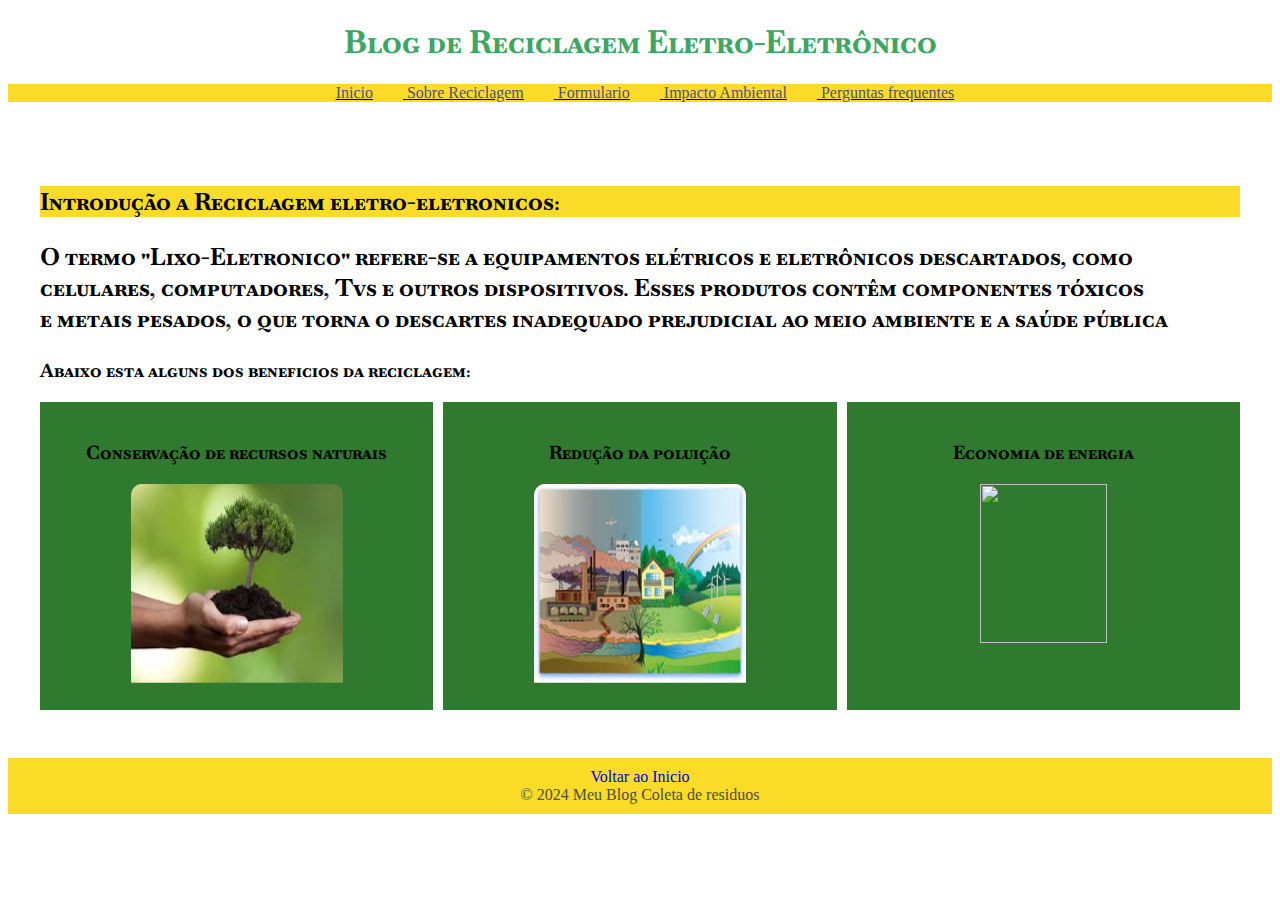
==== index.html @ 9ed2b01f "blog reciclagem" ====
<!DOCTYPE html>
<html lang="pt-br">

<head>
    <meta charset="UTF-8">
    <meta name="viewport" content="width=device-width, initial-scale=1.0">
    <link rel="stylesheet" href="./CSS/style.css">
    <link rel="preconnect" href="https://fonts.googleapis.com">
    <link rel="preconnect" href="https://fonts.gstatic.com" crossorigin>
    <link href="https://fonts.googleapis.com/css2?family=Baskervville+SC&family=Wittgenstein:ital,wght@0,400..900;1,400..900&display=swap" rel="stylesheet">
    <title>Blog Reciclagem</title>
</head>

<body>
    <header id="Inicio">
        <center>
            <h1>Blog de Reciclagem Eletro-Eletrônico </h1>
        </center>

    </header>
    <nav>
        <ul>
            <li><a href="http://127.0.0.1:5500/index.html">Inicio</a></li>
            <li><a href="http://127.0.0.1:5500/SobreReciclagem.html">Sobre Reciclagem</a></li>
            <li><a href="http://127.0.0.1:5500/FormularioEletroeletronico.html">Formulario</a></li>
            <li><a href="http://127.0.0.1:5500/ImpactoAmbiental.html">Impacto Ambiental</a></li>
            <li><a href="http://127.0.0.1:5500/Perguntas.html">Perguntas frequentes</a></li>
        
        </ul>
    </nav>

    

    <main class="escrita">
        <section class="grid-section">
            <h2> <div style="background-color: #FADC28;"> Introdução a Reciclagem eletro-eletronicos: <br> </div>
                <p>O termo "Lixo-Eletronico" refere-se a equipamentos elétricos e eletrônicos descartados, como <br>
                    celulares, computadores, Tvs e outros dispositivos. Esses produtos contêm componentes tóxicos <br>
                    e metais pesados, o que torna o descartes inadequado prejudicial ao meio ambiente e a saúde pública <br> </p>
            </h2>
             <h3>Abaixo esta alguns dos beneficios da reciclagem:</h3> 
            <div class="container">
                <div style="background-color: #2f7a2f;" class="item">
                    <h3> Conservação de recursos naturais </h3>
                   <a href="https://periodicos.ufmg.br/index.php/caderleste/article/view/13160"> <img src="[data-uri]" class="img-hover"/> </a>
                </div>
    
                <div style="background-color: #2f7a2f;" class="item">
                    <h3> Redução da poluição</h3>
                   <a href="https://www.alice.cnptia.embrapa.br/alice/handle/doc/1101773"> <img src="[data-uri]"class="img-hover"/></a>
                </div>
    
                <div style="background-color: #2f7a2f;" class="item">
                    <h3>Economia de energia</h3>
                   <a href="https://www.scielo.br/j/qn/a/jKDr7jyNw7p5TcqDvXSfx3t/"> <img  src="https://encrypted-tbn0.gstatic.com/images?q=tbn:ANd9GcTjoF19FeLTVC0YhzGVXLRPe9e0eTGhk0YTCg&s" class="img-hover"/> </a>
                </div>
            </div>
          </section>
             
    </main>

   <center> <footer>
        <a href="#Inicio"> Voltar ao Inicio</a>
        <p>&copy; 2024 Meu Blog Coleta de residuos <eletro-eletronicos></p>
    </footer></center>
</body>

</html>
---- CSS/style.css ----
.baskervville-sc-regular {
    font-family: "Baskervville SC", serif;
    font-weight: 10;
    font-style: normal;
}
body{
    margin-bottom: 0;
    padding-bottom: 0;
    color: #000;
}

header{
    text-align: center;
    color: #3ca760;
    font-family: "Baskervville SC", serif;
    font-weight: 400;
    font-style: normal;
}

section {
    padding: 3rem 2rem;
    margin:  0 auto;
    max-width: 1200px;
}

nav{
    background-color: #FADC28;
    text-align: center;
    text-decoration: underline;
} 

nav ul li{
    display: inline;
}

nav ul li a {
    text-decoration: none;
    color: #55517A;
    margin-right: 30px;
}

nav ul li a:hover {
    text-decoration: underline;
}
.container{
    display: grid;
    grid-template-columns: 1fr 1fr 1fr;
    grid-gap: 10px;
    border-collapse: collapse;
    
}
.item{
    background-color: #FADC28;
    padding: 20px;
    padding-bottom: 40px;
    text-align: center;
}
.img-hover{
    transition: transform 0.3 ease;
    width: 60%;
    height: 80%;
    border-radius: 5%;
    padding-bottom: 10%;
}

.img-hover:hover{
    transform: scale(1.1);
}


.escrita{
    font-family: "Baskervville SC", serif;
    font-weight: 400;
    font-style: normal;
}

.escrita-SR{
    font-family: "Baskervville SC", serif;
    font-weight: 2px;
    font-style: normal;
    color: white;
    margin: 10px;
    padding: 10px;
    background-color: #3ca760;
}

footer{
    background-color: #FADC28;
    text-align: center;
    padding-top: 10px;
    padding-bottom: 10px;
}


footer p{
    margin: 0;
    color: #504E42;
}

footer a{
    text-decoration: none;

}


footer a:hover{
    text-decoration: underline;
}
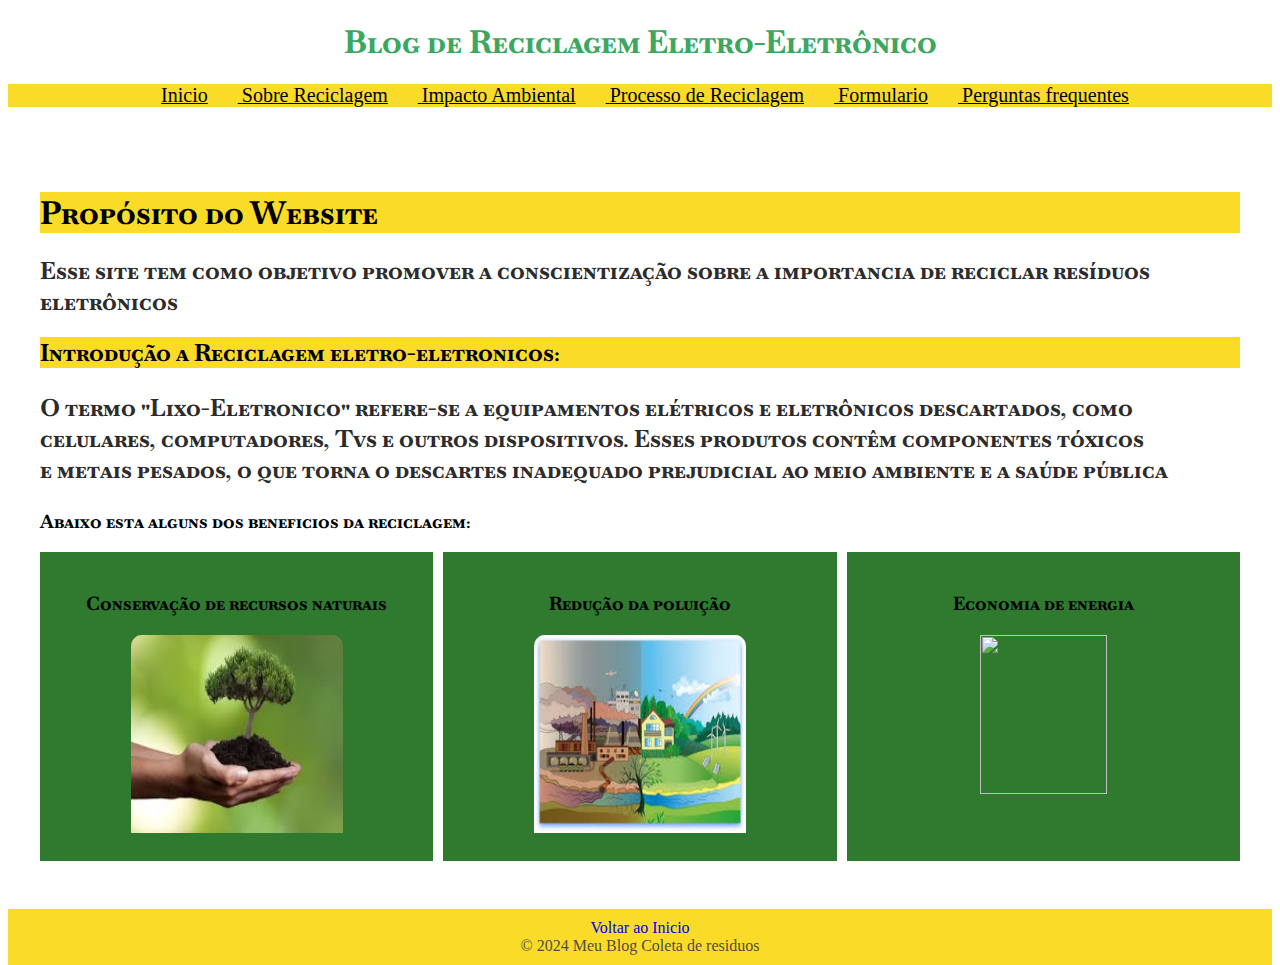
==== commit 6a4a1d82: "blog rec 2" ====
--- a/index.html
+++ b/index.html
@@ -22,10 +22,10 @@
         <ul>
             <li><a href="http://127.0.0.1:5500/index.html">Inicio</a></li>
             <li><a href="http://127.0.0.1:5500/SobreReciclagem.html">Sobre Reciclagem</a></li>
+            <li><a href="http://127.0.0.1:5500/ImpactoAmbiental.html">Impacto Ambiental</a></li>
+            <li><a href="http://127.0.0.1:5500/processoDeReciclagem.html">Processo de Reciclagem</a></li>
             <li><a href="http://127.0.0.1:5500/FormularioEletroeletronico.html">Formulario</a></li>
-            <li><a href="http://127.0.0.1:5500/ImpactoAmbiental.html">Impacto Ambiental</a></li>
             <li><a href="http://127.0.0.1:5500/Perguntas.html">Perguntas frequentes</a></li>
-        
         </ul>
     </nav>
 
@@ -33,8 +33,11 @@
 
     <main class="escrita">
         <section class="grid-section">
+            <h1> <div style="background-color: #FADC28;">  Propósito do Website </div> </h1>
+            <h2 class="Cor">Esse site tem como objetivo promover a conscientização sobre a importancia de reciclar resíduos eletrônicos</h2>
+
             <h2> <div style="background-color: #FADC28;"> Introdução a Reciclagem eletro-eletronicos: <br> </div>
-                <p>O termo "Lixo-Eletronico" refere-se a equipamentos elétricos e eletrônicos descartados, como <br>
+                <p class="Cor">O termo "Lixo-Eletronico" refere-se a equipamentos elétricos e eletrônicos descartados, como <br>
                     celulares, computadores, Tvs e outros dispositivos. Esses produtos contêm componentes tóxicos <br>
                     e metais pesados, o que torna o descartes inadequado prejudicial ao meio ambiente e a saúde pública <br> </p>
             </h2>
--- a/CSS/style.css
+++ b/CSS/style.css
@@ -13,7 +13,7 @@
     text-align: center;
     color: #3ca760;
     font-family: "Baskervville SC", serif;
-    font-weight: 400;
+    font-weight: 300;
     font-style: normal;
 }
 
@@ -35,8 +35,9 @@
 
 nav ul li a {
     text-decoration: none;
-    color: #55517A;
+    color: #000;
     margin-right: 30px;
+    font-size: 20px;
 }
 
 nav ul li a:hover {
@@ -78,10 +79,15 @@
     font-family: "Baskervville SC", serif;
     font-weight: 2px;
     font-style: normal;
-    color: white;
     margin: 10px;
     padding: 10px;
-    background-color: #3ca760;
+    color: #2d2b2b;
+}
+.tamanho{
+    font-size: 25px;
+}
+.Cor{
+    color: #2d2b2b;
 }
 
 footer{
